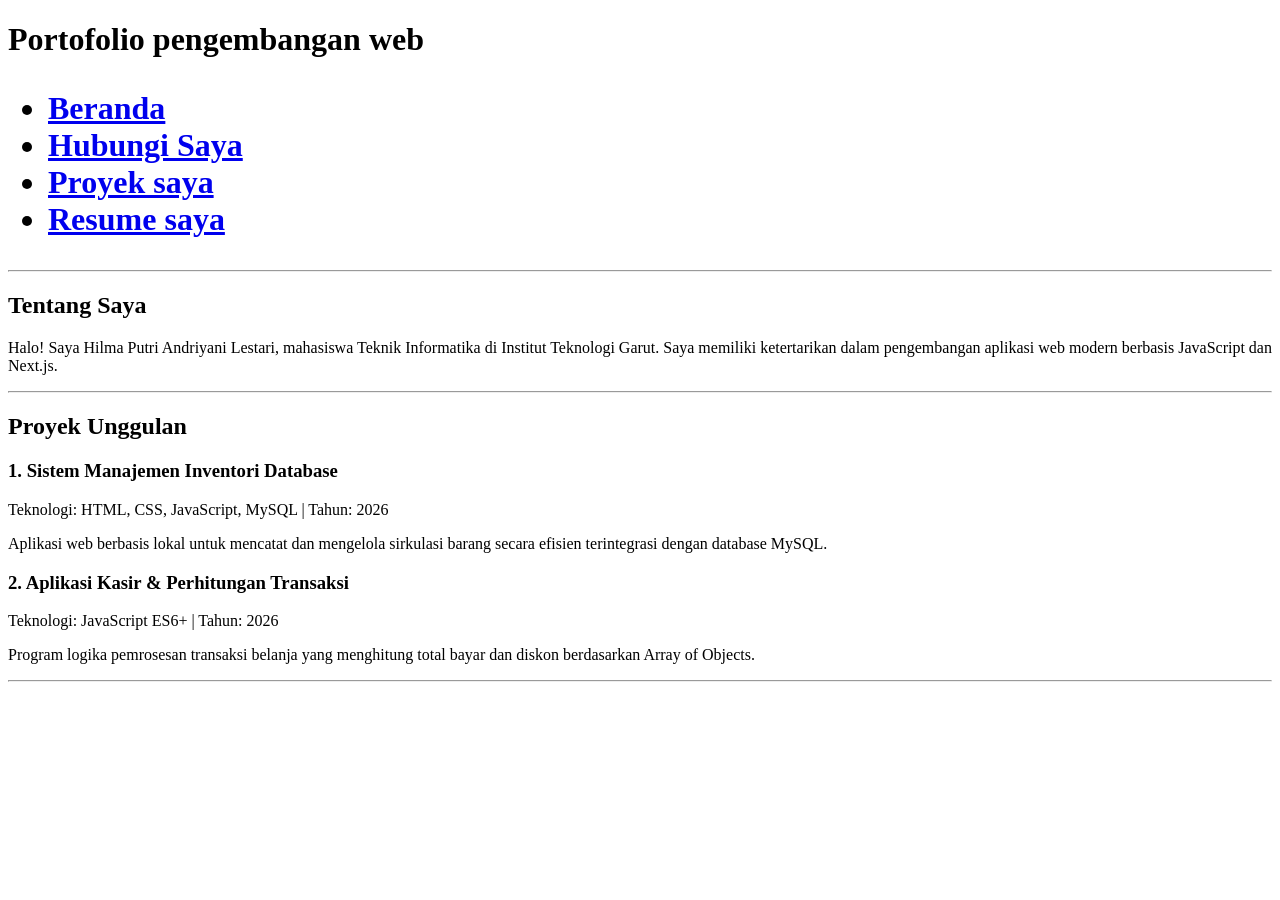
==== P3/index.html @ 4fbb2bc4 "P03 Langkah 4" ====
<!DOCTYPE html>
<html lang="id">
<head>
 <meta charset="UTF-8">
 <meta name="viewport" content="width=device-width, initial-scale=1.0">
 <title>Modul 2 - Web Portofolio Mahasiswa</title>
</head>
<body>
    <header>
        <h1>Portofolio pengembangan web</h1><h1>
        <nav>
            <ul>
                <li><a href="index.html">Beranda</a></li>
                <li><a href="kontak.html">Hubungi Saya</a></li>
                <li><a href="project.html">Proyek saya</a></li>
                <li><a href="resume.html">Resume saya</a></li>
            </ul>
        </nav>
    </header>
    <hr>
    <main>
        <section id="tentang">
            <h2>Tentang Saya</h2>
            <p>Halo! Saya Hilma Putri Andriyani Lestari, mahasiswa Teknik Informatika di Institut Teknologi Garut. Saya memiliki ketertarikan dalam pengembangan aplikasi web modern berbasis JavaScript dan Next.js.</p>
        </section>
        <hr>
        <section id="proyek">
            <h2>Proyek Unggulan</h2>
            <article>
                <header>
                    <h3>1. Sistem Manajemen Inventori Database</h3>
                    <p>Teknologi: HTML, CSS, JavaScript, MySQL | Tahun: <time datetime="2026">2026</time></p>
                </header>
                <p>Aplikasi web berbasis lokal untuk mencatat dan mengelola sirkulasi barang secara efisien terintegrasi dengan database MySQL.</p>
            </article>
            <article>
                <header>
                    <h3>2. Aplikasi Kasir & Perhitungan Transaksi</h3>
                    <p>Teknologi: JavaScript ES6+ | Tahun: <time datetime="2026">2026</time></p>
                </header>
                <p>Program logika pemrosesan transaksi belanja yang menghitung total bayar dan diskon berdasarkan Array of Objects.</p>
            </article>
        </section>
        <hr>
    </main>
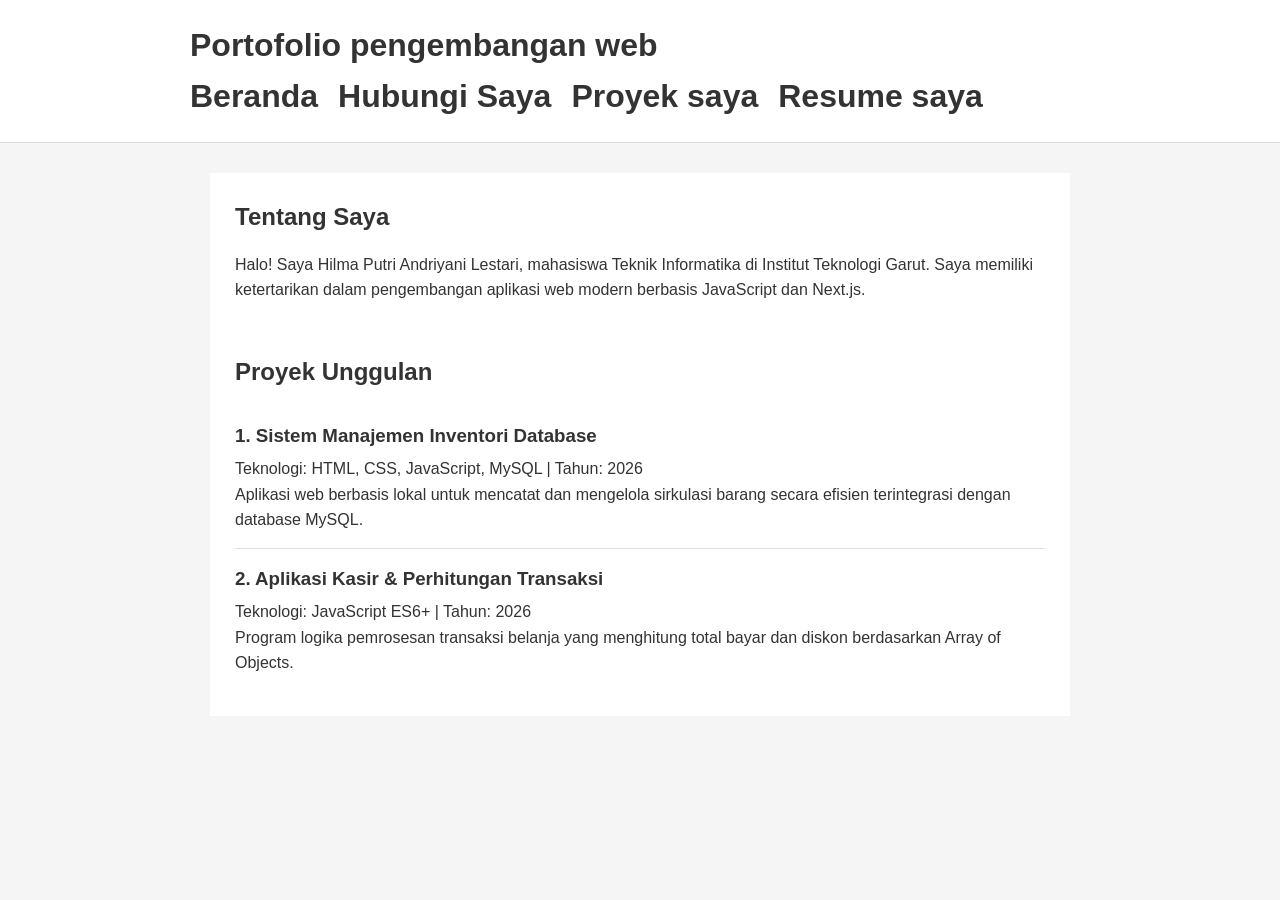
==== commit 9579e5e4: "Menyelesaikan modul 3 styling dan layout modern css" ====
--- a/P3/index.html
+++ b/P3/index.html
@@ -4,6 +4,7 @@
  <meta charset="UTF-8">
  <meta name="viewport" content="width=device-width, initial-scale=1.0">
  <title>Modul 2 - Web Portofolio Mahasiswa</title>
+ <link rel="stylesheet" href="style.css">
 </head>
 <body>
     <header>
--- a/P3/style.css
+++ b/P3/style.css
@@ -0,0 +1,175 @@
+/* Reset */
+* {
+  margin: 0;
+  padding: 0;
+  box-sizing: border-box;
+}
+
+body {
+  font-family: Arial, sans-serif;
+  background-color: #f5f5f5;
+  color: #333;
+  line-height: 1.6;
+}
+
+/* Header */
+body > header {
+  background-color: #ffffff;
+  padding: 20px;
+  border-bottom: 1px solid #ddd;
+}
+
+body > header h1 {
+  max-width: 900px;
+  margin: auto;
+}
+
+/* Navigation */
+nav {
+  max-width: 900px;
+  margin: auto;
+}
+
+nav ul {
+  display: flex;
+  gap: 20px;
+  list-style: none;
+}
+
+nav a {
+  color: #333;
+  text-decoration: none;
+}
+
+nav a:hover {
+  color: #0d6efd;
+}
+
+/* Main */
+main {
+  max-width: 900px;
+  margin: 30px auto;
+  padding: 0 20px;
+}
+
+section {
+  background-color: #ffffff;
+  padding: 25px;
+}
+
+/* Gambar */
+main img {
+  display: block;
+  max-width: 100%;
+  height: auto;
+  margin: 0;
+}
+
+/* Judul */
+h2 {
+  margin-bottom: 15px;
+}
+
+h3 {
+  margin-bottom: 5px;
+}
+
+/* Project */
+#project {
+  margin-top: 30px;
+}
+
+article {
+  padding: 15px 0;
+  border-bottom: 1px solid #ddd;
+}
+
+article:last-child {
+  border-bottom: none;
+}
+
+/* Form */
+form {
+  margin-top: 20px;
+}
+
+form p {
+  margin-bottom: 15px;
+}
+
+label {
+  display: inline-block;
+  margin-bottom: 5px;
+}
+
+input[type="text"],
+input[type="email"],
+select,
+textarea {
+  width: 100%;
+  padding: 9px;
+  border: 1px solid #ccc;
+  font-family: Arial, sans-serif;
+}
+
+textarea {
+  resize: vertical;
+}
+
+button {
+  padding: 9px 15px;
+  border: none;
+  background-color: #333;
+  color: #ffffff;
+  cursor: pointer;
+}
+
+button[type="reset"] {
+  background-color: #888888;
+}
+
+button:hover {
+  opacity: 0.8;
+}
+
+/* Aside */
+aside {
+  max-width: 900px;
+  margin: 30px auto;
+  padding: 20px;
+  background-color: #ffffff;
+  border-left: 3px solid #0d6efd;
+}
+
+/* Footer */
+footer {
+  padding: 20px;
+  text-align: center;
+  color: #777777;
+  font-size: 14px;
+}
+
+/* Garis <hr> */
+hr {
+  display: none;
+}
+
+/* Tampilan HP */
+@media (max-width: 700px) {
+  nav ul {
+    flex-direction: column;
+    gap: 8px;
+  }
+
+  main {
+    margin-top: 20px;
+  }
+
+  main img {
+    margin: 0 auto;
+  }
+
+  section {
+    padding: 20px;
+  }
+}
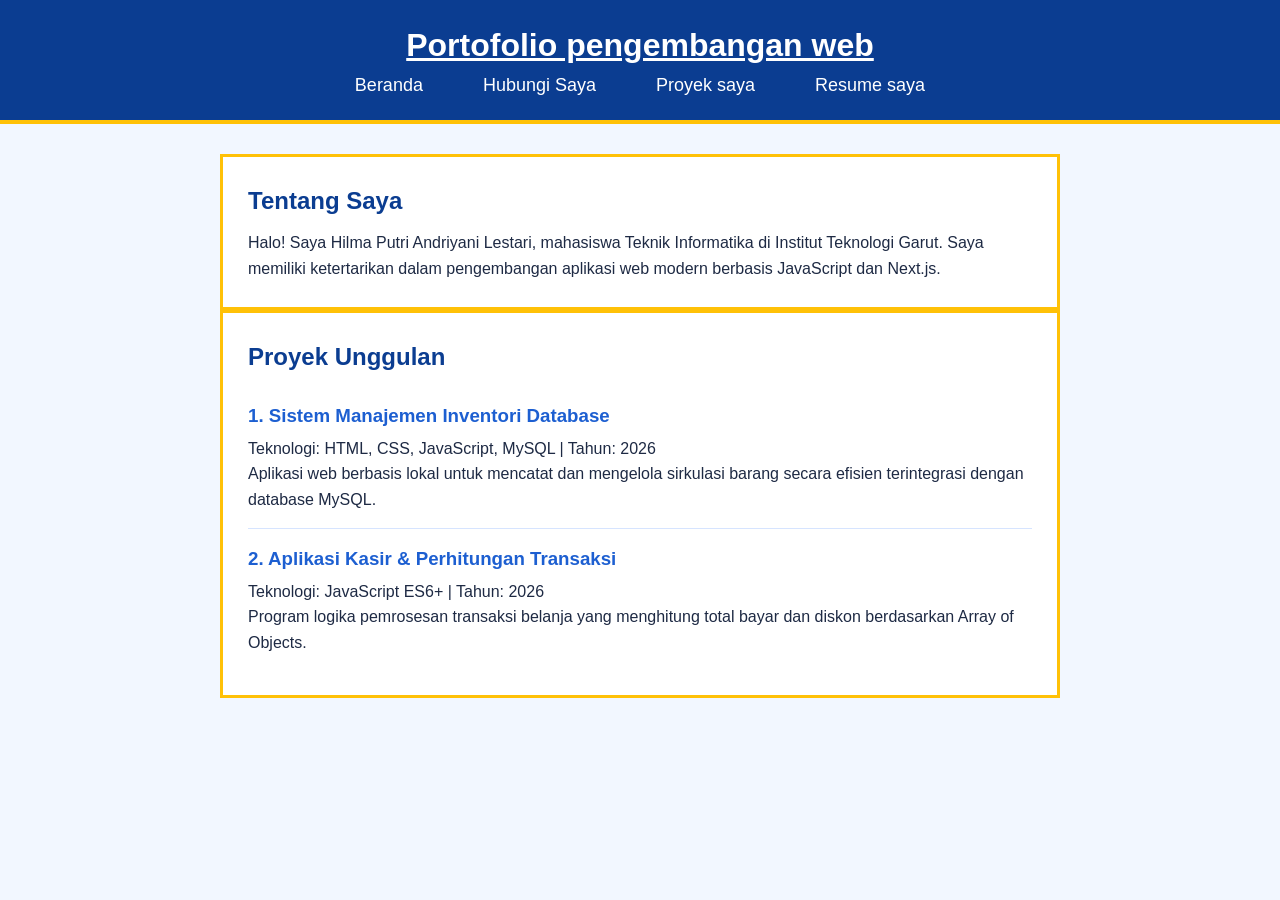
==== commit 8ef1d5b5: "Menambahkan custom accent color dan hover effect" ====
--- a/P3/index.html
+++ b/P3/index.html
@@ -8,7 +8,7 @@
 </head>
 <body>
     <header>
-        <h1>Portofolio pengembangan web</h1><h1>
+        <h1>Portofolio pengembangan web</h1>
         <nav>
             <ul>
                 <li><a href="index.html">Beranda</a></li>
--- a/P3/style.css
+++ b/P3/style.css
@@ -4,59 +4,65 @@
   padding: 0;
   box-sizing: border-box;
 }
-
+ 
 body {
-  font-family: Arial, sans-serif;
-  background-color: #f5f5f5;
-  color: #333;
+  font-family: 'Poppins', 'Segoe UI', sans-serif;
+  background-color: #f2f7ff;
+  color: #1e2a44;
   line-height: 1.6;
 }
-
+ 
 /* Header */
 body > header {
-  background-color: #ffffff;
+  background-color: #0b3d91;
+  color: #ffffff;
   padding: 20px;
-  border-bottom: 1px solid #ddd;
-}
-
+  border-bottom: 4px solid #ffc107;
+}
+ 
 body > header h1 {
-  max-width: 900px;
+  text-decoration: underline;
+  max-width: 1000px;
   margin: auto;
-}
-
+  text-align:center;
+}
+ 
 /* Navigation */
 nav {
-  max-width: 900px;
+  max-width: 1000px;
   margin: auto;
 }
-
+ 
 nav ul {
   display: flex;
-  gap: 20px;
+  gap: 60px;
   list-style: none;
-}
-
+  justify-content: center;
+  font-size: 18px;
+}
+ 
 nav a {
-  color: #333;
+  color: #ffffff;
   text-decoration: none;
 }
-
+ 
 nav a:hover {
-  color: #0d6efd;
-}
-
+  color: #ffc107;
+}
+ 
 /* Main */
 main {
   max-width: 900px;
   margin: 30px auto;
-  padding: 0 20px;
-}
-
+  padding: 0 30px;
+}
+ 
 section {
   background-color: #ffffff;
   padding: 25px;
-}
-
+  border: 3px solid #ffc107;
+}
+ 
 /* Gambar */
 main img {
   display: block;
@@ -64,111 +70,130 @@
   height: auto;
   margin: 0;
 }
-
+ 
 /* Judul */
 h2 {
-  margin-bottom: 15px;
-}
-
+  margin-bottom: 10px;
+  color: #0b3d91;
+}
+ 
 h3 {
   margin-bottom: 5px;
-}
-
+  color: #1d5fd1;
+}
+ 
 /* Project */
 #project {
+  grid-template-columns: repeat(auto-fit, minmax(250px, 1fr));
   margin-top: 30px;
 }
-
+ 
 article {
   padding: 15px 0;
-  border-bottom: 1px solid #ddd;
-}
-
+  border-bottom: 1px solid #d6e4ff;
+}
+ 
 article:last-child {
   border-bottom: none;
 }
-
+ 
 /* Form */
 form {
   margin-top: 20px;
 }
-
+ 
 form p {
   margin-bottom: 15px;
 }
-
+ 
 label {
   display: inline-block;
   margin-bottom: 5px;
-}
-
+  color: #0b3d91;
+  font-weight: 500;
+}
+ 
 input[type="text"],
 input[type="email"],
 select,
 textarea {
   width: 100%;
   padding: 9px;
-  border: 1px solid #ccc;
-  font-family: Arial, sans-serif;
-}
-
+  border: 1px solid #9db9ec;
+  background-color: #ffffff;
+  color: #1e2a44;
+  font-family: 'Poppins', 'Segoe UI', sans-serif;
+}
+ 
+input[type="text"]:focus,
+input[type="email"]:focus,
+select:focus,
+textarea:focus {
+  outline: none;
+  border-color: #ffc107;
+}
+ 
 textarea {
   resize: vertical;
 }
-
+ 
 button {
   padding: 9px 15px;
   border: none;
-  background-color: #333;
-  color: #ffffff;
+  background-color: #0b3d91;
+  color: #ffffff;
+  font-family: 'Poppins', 'Segoe UI', sans-serif;
   cursor: pointer;
 }
-
+ 
 button[type="reset"] {
-  background-color: #888888;
-}
-
+  background-color: #ffc107;
+  color: #0b3d91;
+}
+ 
 button:hover {
   opacity: 0.8;
 }
-
+ 
 /* Aside */
 aside {
   max-width: 900px;
   margin: 30px auto;
   padding: 20px;
   background-color: #ffffff;
-  border-left: 3px solid #0d6efd;
-}
-
+  border-left: 4px solid #ffc107;
+}
+ 
 /* Footer */
 footer {
   padding: 20px;
   text-align: center;
-  color: #777777;
+  background-color: #0b3d91;
+  color: #ffffff;
   font-size: 14px;
-}
-
+  border-top: 4px solid #ffc107;
+}
+ 
 /* Garis <hr> */
 hr {
   display: none;
 }
-
+ 
 /* Tampilan HP */
 @media (max-width: 700px) {
   nav ul {
     flex-direction: column;
     gap: 8px;
   }
-
+ 
   main {
-    margin-top: 20px;
-  }
-
+    margin-top: 15px;
+  }
+ 
   main img {
     margin: 0 auto;
   }
-
+ 
   section {
     padding: 20px;
   }
